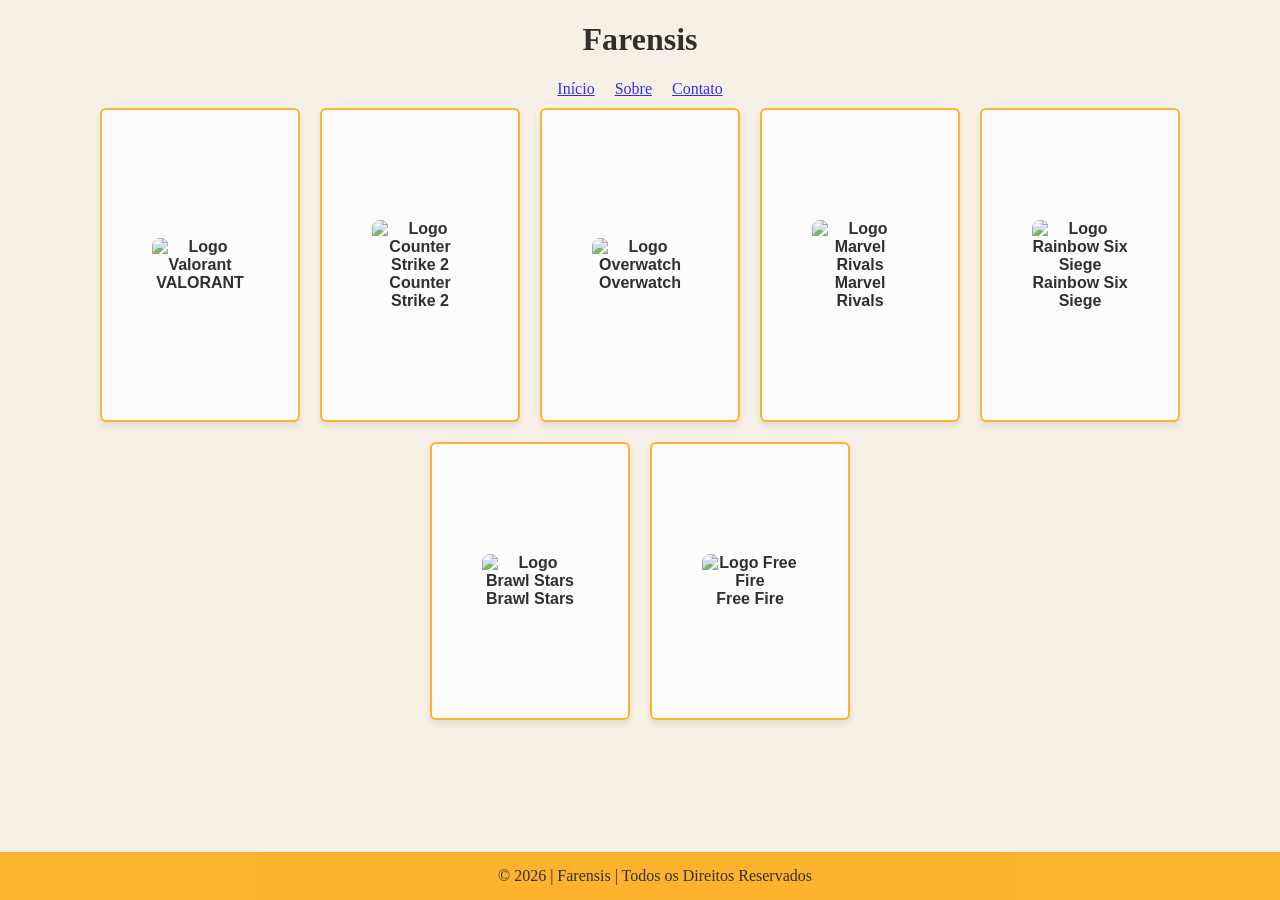
==== index.html @ fa750dcb "Add files via upload" ====
<!DOCTYPE html>
<html lang="pt-BR">
<head>
    <meta charset="UTF-8">
    <meta name="viewport" content="width=device-width, initial-scale=1.0">
    <title>Farensis</title>

    <!--Link do CSS-->
    <link rel="stylesheet" href="style.css">
</head>
<body>
    <header>
        <h1>Farensis</h1>
        <nav id="navigation-top">
            <a href="#">Início</a>
            <a href="sobre.html">Sobre</a>
            <a href="contato.html">Contato</a>
        </nav>
    </header>
    <main>
        <section id="games-list">
            <button class="card-game">
                <img class="card-img" src="https://images.seeklogo.com/logo-png/37/1/valorant-logo-png_seeklogo-379976.png" alt="Logo Valorant">
                <span class="card-text">VALORANT</span>
            </button>
            <button class="card-game">
                <img class="card-img" src="https://logodownload.org/wp-content/uploads/2025/01/cs-2-logo-0.png" alt="Logo Counter Strike 2">
                <span class="card-text">Counter Strike 2</span>
            </button>
            <button class="card-game">
                <img class="card-img" src="https://upload.wikimedia.org/wikipedia/commons/thumb/5/55/Overwatch_circle_logo.svg/1280px-Overwatch_circle_logo.svg.png" alt="Logo Overwatch">
                <span class="card-text">Overwatch</span>
            </button>
            <button class="card-game">
                <img class="card-img" src="https://pbs.twimg.com/media/GyM8ABBXoAAjvkc?format=png&name=small" alt="Logo Marvel Rivals">
                <span class="card-text">Marvel Rivals</span>
            </button>
            <button class="card-game">
                <img class="card-img-specific" src="https://encrypted-tbn0.gstatic.com/images?q=tbn:ANd9GcRYebhFQ2MQdm9e9yPwhp00VY58LqAQ5_hj8g&s" alt="Logo Rainbow Six Siege">
                <span class="card-text">Rainbow Six Siege</span>
            </button>
            <button class="card-game">
                <img class="card-img" src="https://upload.wikimedia.org/wikipedia/pt/thumb/a/a4/Brawl_Stars_iOS_%C3%ADcone.jpg/250px-Brawl_Stars_iOS_%C3%ADcone.jpg" alt="Logo Brawl Stars">
                <span class="card-text">Brawl Stars</span>
            </button>
            <button class="card-game">
                <img class="card-img" src="https://i.pinimg.com/736x/51/e9/29/51e9298355dedb9e8981babeca340f61.jpg" alt="Logo Free Fire">
                <span class="card-text">Free Fire</span>
            </button>
        </section>
    </main>
    <footer>
        <span>© 2026 | Farensis | Todos os Direitos Reservados</span>
    </footer>
</body>
</html>
---- style.css ----
body {
    background-color: #f7f0e6;
    opacity: 0.8;
    background-image:  radial-gradient(#f79245 0.5px, transparent 0.5px), radial-gradient(#f79245 0.5px, #f7f0e6 0.5px);
    background-size: 20px 20px;
    background-position: 0 0,10px 10px;
}

html, body {
    height: 100%;
    margin: 0;
    display: flex;
    flex-direction: column;
}

main {
    flex: 1; /* Isso faz o main esticar para preencher o vazio */
}

h1 {
    color: black;
    display: flex;
    justify-content: center;
}

footer {
    background-color: orange;
    text-align: center;
    padding: 15px;
    width: 100%;
}

h2 {
    padding-left: 5px;
}


/* ------------------------------------------------- */


#navigation-top {
    display: flex;
    gap: 20px;
    justify-content: center;
}

#games-list {
    display: flex;
    flex-wrap: wrap; /* Permite que os cards passem para a linha de baixo*/ /* Se não couber, pula para baixo */
    gap: 20px; /* Cria um espaço igual entre os cards */
    justify-content: center; /* Organiza os cards (o conteúdo) na tela, nesse caso: centro */
    width: 100%; /* Definimos para ocupar a largura disponível*/
    
    margin-top: 10px; /* Adiciona 10 de margem acima */
    margin-bottom: 10px; /*  Adiciona 10 de margem abaixo */
}

.card-game {
    background-color: white; /* Fundo branco para destacar do bege */
    border: 2px solid orange; /* Borda com a cor laranja */
    border-radius: 6px; /* Cantos arredondados */
    padding: 110px 50px; /* Espaço interno para dar corpo ao card */
    width: 200px; /* Largura fixa de 180px para todos ficarem iguais*/
    font-size: 16px; /* Aumentando o tamanho da fonte */
    font-weight: bold;
    color: black; /* Definindo a cor da fonte/texto para preto */
    cursor: pointer; /* Ao passar o mouse em cima, ele muda para o modelo: Pointer (Apontar) */
    transition: all 0.3s ease; /* Suaviza as animações */

    box-shadow: 0 4px 6px rgba(0, 0, 0, 0.1); /* Sombra leve para dar profundidade */ /* Aceita 4 valores: deslocamento horizontal, vertical, nível de desfoque, cor */
    
}

/* Ao passar o mouse em cima */
.card-game:hover {
    background-color: orange; /* Inverte a cor */
    color: white; /* Definindo a cor da fonte/texto para branco */
    transform: translateY(-5px); /* O card sobe levemente */
    box-shadow: 0 8px 15px rgba(247, 146, 69, 0.3); /* Sombra mais forte */
}

/* Ao clicar em cima */
.card-game:active {
    transform: scale(0.95); /* Reduz o tamanho para 95% (efeito de mola) */
    background-color: rgb(240, 157, 2); /* Define a cor do fundo para um laranja mais escuro */
    box-shadow: 0 2px 4px rgba(0, 0, 0, 0.2); /* Sombra menor e mais próxima */
    transition: transform 0.1s; /* Transição ultra rápida para o clique parecer instantâneo */
}

.card-img {
    width: 100%; /* A imagem ocupa toda a largura do card */
    height: 100px; /* Altura fixa paa todos os cards ficarem iguais */
    border-radius: 8px;
}

.card-img-specific {
    width: 100%; /* A imagem ocupa toda a largura do card */
    height: 100px; /* Altura fixa paa todos os cards ficarem iguais */
    border-radius: 8px;
    object-fit: cover;
}

.card-text {
    width: 100%;
}

.article-text {
    padding-left: 10px;
}
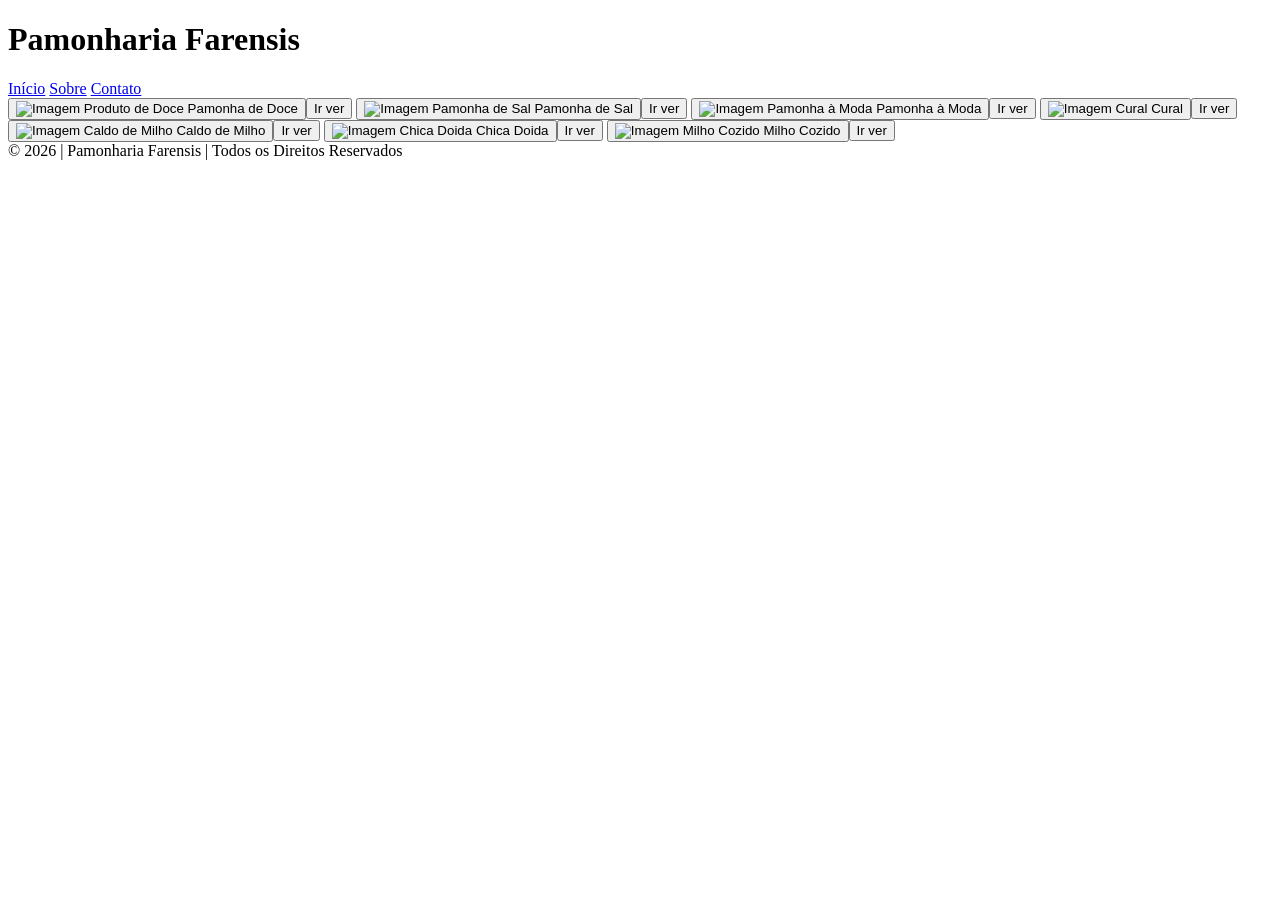
==== commit 65a084f4: "Add files via upload" ====
--- a/index.html
+++ b/index.html
@@ -6,11 +6,11 @@
     <title>Farensis</title>
 
     <!--Link do CSS-->
-    <link rel="stylesheet" href="style.css">
+    <link rel="stylesheet" href="css/style.css">
 </head>
 <body>
     <header>
-        <h1>Farensis</h1>
+        <h1>Pamonharia Farensis</h1>
         <nav id="navigation-top">
             <a href="#">Início</a>
             <a href="sobre.html">Sobre</a>
@@ -18,39 +18,46 @@
         </nav>
     </header>
     <main>
-        <section id="games-list">
-            <button class="card-game">
-                <img class="card-img" src="https://images.seeklogo.com/logo-png/37/1/valorant-logo-png_seeklogo-379976.png" alt="Logo Valorant">
-                <span class="card-text">VALORANT</span>
+        <section id="menu">
+            <button class="card-item">
+                <img class="card-img" src="pamonhadedoce.png" alt="Imagem Produto de Doce">
+                <span class="card-text">Pamonha de Doce</span>
+                <button>Ir ver</button>
             </button>
-            <button class="card-game">
-                <img class="card-img" src="https://logodownload.org/wp-content/uploads/2025/01/cs-2-logo-0.png" alt="Logo Counter Strike 2">
-                <span class="card-text">Counter Strike 2</span>
+            <button class="card-item">
+                <img class="card-img" src="pamonhadesal.png" alt="Imagem Pamonha de Sal">
+                <span class="card-text">Pamonha de Sal</span>
+                <button>Ir ver</button>
             </button>
-            <button class="card-game">
-                <img class="card-img" src="https://upload.wikimedia.org/wikipedia/commons/thumb/5/55/Overwatch_circle_logo.svg/1280px-Overwatch_circle_logo.svg.png" alt="Logo Overwatch">
-                <span class="card-text">Overwatch</span>
+            <button class="card-item">
+                <img class="card-img" src="pamonhaamoda.png" alt="Imagem Pamonha à Moda">
+                <span class="card-text">Pamonha à Moda</span>
+                <button>Ir ver</button>
             </button>
-            <button class="card-game">
-                <img class="card-img" src="https://pbs.twimg.com/media/GyM8ABBXoAAjvkc?format=png&name=small" alt="Logo Marvel Rivals">
-                <span class="card-text">Marvel Rivals</span>
+            <button class="card-item">
+                <img class="card-img" src="cural.png" alt="Imagem Cural">
+                <span class="card-text">Cural</span>
+                <button>Ir ver</button>
             </button>
-            <button class="card-game">
-                <img class="card-img-specific" src="https://encrypted-tbn0.gstatic.com/images?q=tbn:ANd9GcRYebhFQ2MQdm9e9yPwhp00VY58LqAQ5_hj8g&s" alt="Logo Rainbow Six Siege">
-                <span class="card-text">Rainbow Six Siege</span>
+            <button class="card-item">
+                <img class="card-img" src="caldo.png" alt="Imagem Caldo de Milho">
+                <span class="card-text">Caldo de Milho</span>
+                <button>Ir ver</button>
             </button>
-            <button class="card-game">
-                <img class="card-img" src="https://upload.wikimedia.org/wikipedia/pt/thumb/a/a4/Brawl_Stars_iOS_%C3%ADcone.jpg/250px-Brawl_Stars_iOS_%C3%ADcone.jpg" alt="Logo Brawl Stars">
-                <span class="card-text">Brawl Stars</span>
+            <button class="card-item">
+                <img class="card-img" src="chicadoida.png" alt="Imagem Chica Doida">
+                <span class="card-text">Chica Doida</span>
+                <button>Ir ver</button>
             </button>
-            <button class="card-game">
-                <img class="card-img" src="https://i.pinimg.com/736x/51/e9/29/51e9298355dedb9e8981babeca340f61.jpg" alt="Logo Free Fire">
-                <span class="card-text">Free Fire</span>
+            <button class="card-item">
+                <img class="card-img" src="milhocozido.png" alt="Imagem Milho Cozido">
+                <span class="card-text">Milho Cozido</span>
+                <button>Ir ver</button>
             </button>
         </section>
     </main>
     <footer>
-        <span>© 2026 | Farensis | Todos os Direitos Reservados</span>
+        <span>© 2026 | Pamonharia Farensis | Todos os Direitos Reservados</span>
     </footer>
 </body>
 </html>
